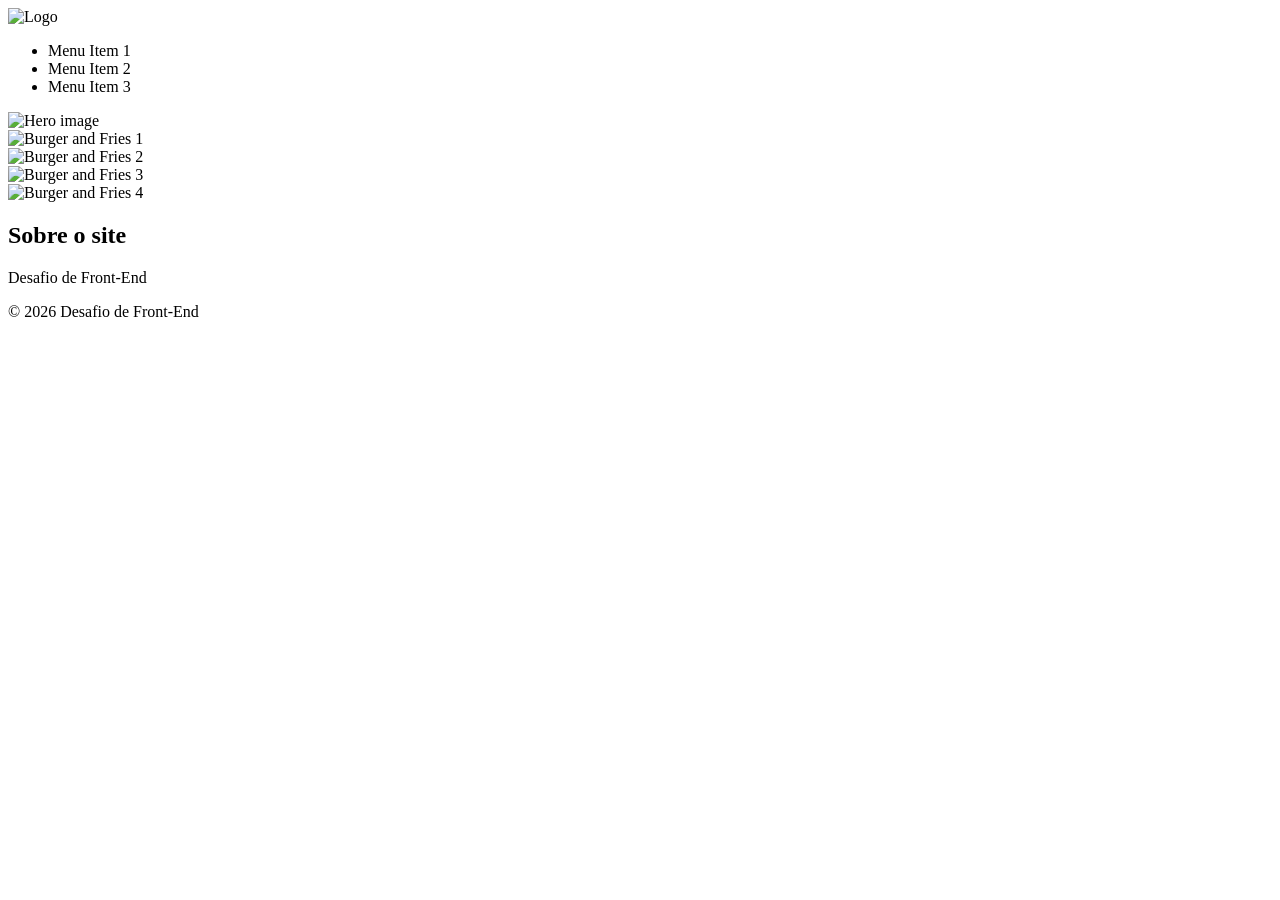
==== app.html @ e69a6281 "continuação aula 5" ====
<!doctype html>
<html lang="en">
  <head>
    <meta charset="UTF-8" />
    <meta name="viewport" content="width=device-width, initial-scale=1.0" />
    <title>Hamburgueria</title>
    <link rel="shortcut icon" href="" type="image/x-icon" />
  </head>
  <body>
    <header>
      <div id="logo">
        <img src="logo.png" alt="Logo" />
      </div>
      <nav>
        <ul>
          <li>Menu Item 1</li>
          <li>Menu Item 2</li>
          <li>Menu Item 3</li>
        </ul>
      </nav>
    </header>

    <main>
      <section id="hero">
        <img src="hero-image.jpg" alt="Hero image" />
      </section>
      <section id="gallery">
        <div class="gallery-item"></div>
        <div class="gallery-item">
          <img src="burger-fries-1.jpg" alt="Burger and Fries 1" />
        </div>
        <div class="gallery-item">
          <img src="burger-fries-2.jpg" alt="Burger and Fries 2" />
        </div>
        <div class="gallery-item">
          <img src="burger-fries-3.jpg" alt="Burger and Fries 3" />
        </div>
        <div class="gallery-item">
          <img src="burger-fries-4.jpg" alt="Burger and Fries 4" />
        </div>
      </section>
      <section id="about">
        <h2>Sobre o site</h2>
        <p>Desafio de Front-End</p>
      </section>
    </main>

    <footer>
      <p>&copy; 2026 Desafio de Front-End</p>
    </footer>
  </body>
</html>
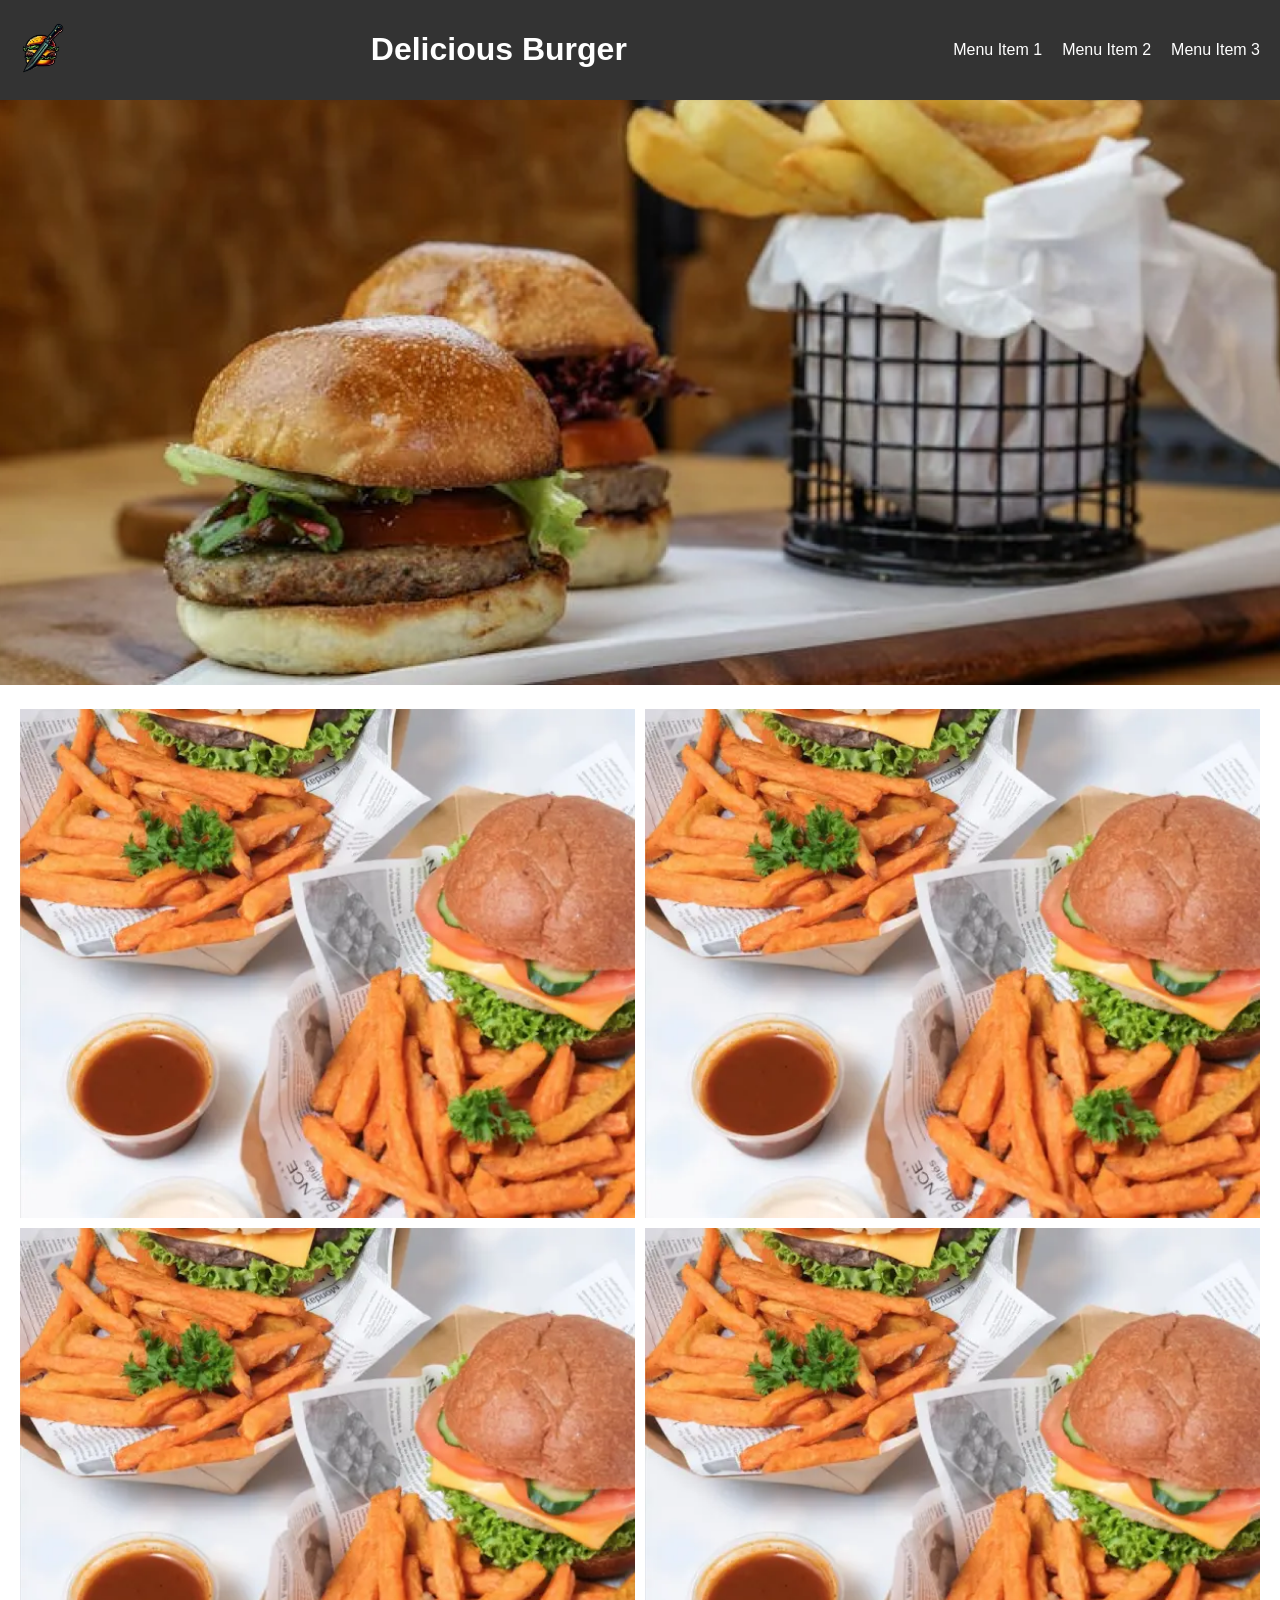
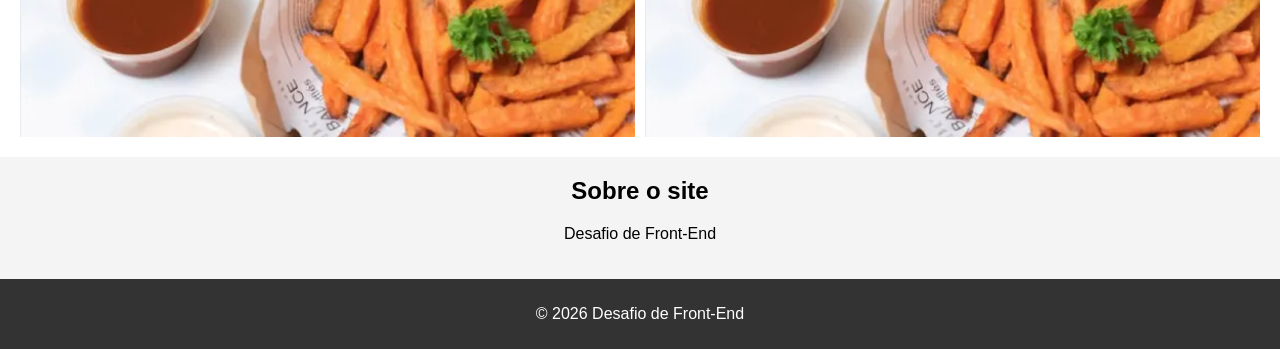
==== commit e0ec0817: "finalizado aula 6" ====
--- a/app.html
+++ b/app.html
@@ -4,39 +4,40 @@
     <meta charset="UTF-8" />
     <meta name="viewport" content="width=device-width, initial-scale=1.0" />
     <title>Hamburgueria</title>
-    <link rel="shortcut icon" href="" type="image/x-icon" />
+    <link rel="shortcut icon" href="images/logo.ico" type="image/x-icon" />
+    <link rel="stylesheet" href="styles.css" />
   </head>
   <body>
     <header>
       <div id="logo">
-        <img src="logo.png" alt="Logo" />
+        <img src="images/logo.webp" title="Logo" alt="Logo" />
       </div>
+      <h1>Delicious Burger</h1>
       <nav>
         <ul>
-          <li>Menu Item 1</li>
-          <li>Menu Item 2</li>
-          <li>Menu Item 3</li>
+          <li><a href="#">Menu Item 1</a></li>
+          <li><a href="#">Menu Item 2</a></li>
+          <li><a href="#">Menu Item 3</a></li>
         </ul>
       </nav>
     </header>
 
     <main>
       <section id="hero">
-        <img src="hero-image.jpg" alt="Hero image" />
+        <img src="images/hero.webp" alt="Hero image" />
       </section>
       <section id="gallery">
-        <div class="gallery-item"></div>
         <div class="gallery-item">
-          <img src="burger-fries-1.jpg" alt="Burger and Fries 1" />
+          <img src="images/item.webp" alt="Burger and Fries 1" />
         </div>
         <div class="gallery-item">
-          <img src="burger-fries-2.jpg" alt="Burger and Fries 2" />
+          <img src="images/item.webp" alt="Burger and Fries 2" />
         </div>
         <div class="gallery-item">
-          <img src="burger-fries-3.jpg" alt="Burger and Fries 3" />
+          <img src="images/item.webp" alt="Burger and Fries 3" />
         </div>
         <div class="gallery-item">
-          <img src="burger-fries-4.jpg" alt="Burger and Fries 4" />
+          <img src="images/item.webp" alt="Burger and Fries 4" />
         </div>
       </section>
       <section id="about">
--- a/styles.css
+++ b/styles.css
@@ -0,0 +1,73 @@
+* {
+  box-sizing: border-box;
+}
+
+body {
+  font-family: Arial, Helvetica, sans-serif;
+  margin: 0;
+  padding: 0;
+}
+
+header {
+  background-color: #333;
+  color: white;
+  display: flex;
+  justify-content: space-between;
+  align-items: center;
+  padding: 10px 20px;
+}
+
+#logo img {
+  height: 50px;
+}
+
+nav ul {
+  list-style: none;
+  display: flex;
+  margin: 0;
+  padding: 0;
+}
+
+nav ul li {
+  margin-left: 20px;
+}
+
+nav ul li a {
+  color: #fff;
+  text-decoration: none;
+}
+
+#hero img {
+  width: 100%;
+  height: auto;
+}
+
+#gallery {
+  display: grid;
+  grid-template-columns: repeat(2, 1fr);
+  gap: 10px;
+  padding: 20px;
+}
+
+.gallery-item img {
+  width: 100%;
+  height: auto;
+  display: block;
+}
+
+#about {
+  background-color: #f4f4f4;
+  padding: 20px;
+  text-align: center;
+}
+
+#about h2 {
+  margin-top: 0;
+}
+
+footer {
+  background-color: #333;
+  color: white;
+  text-align: center;
+  padding: 10px;
+}
